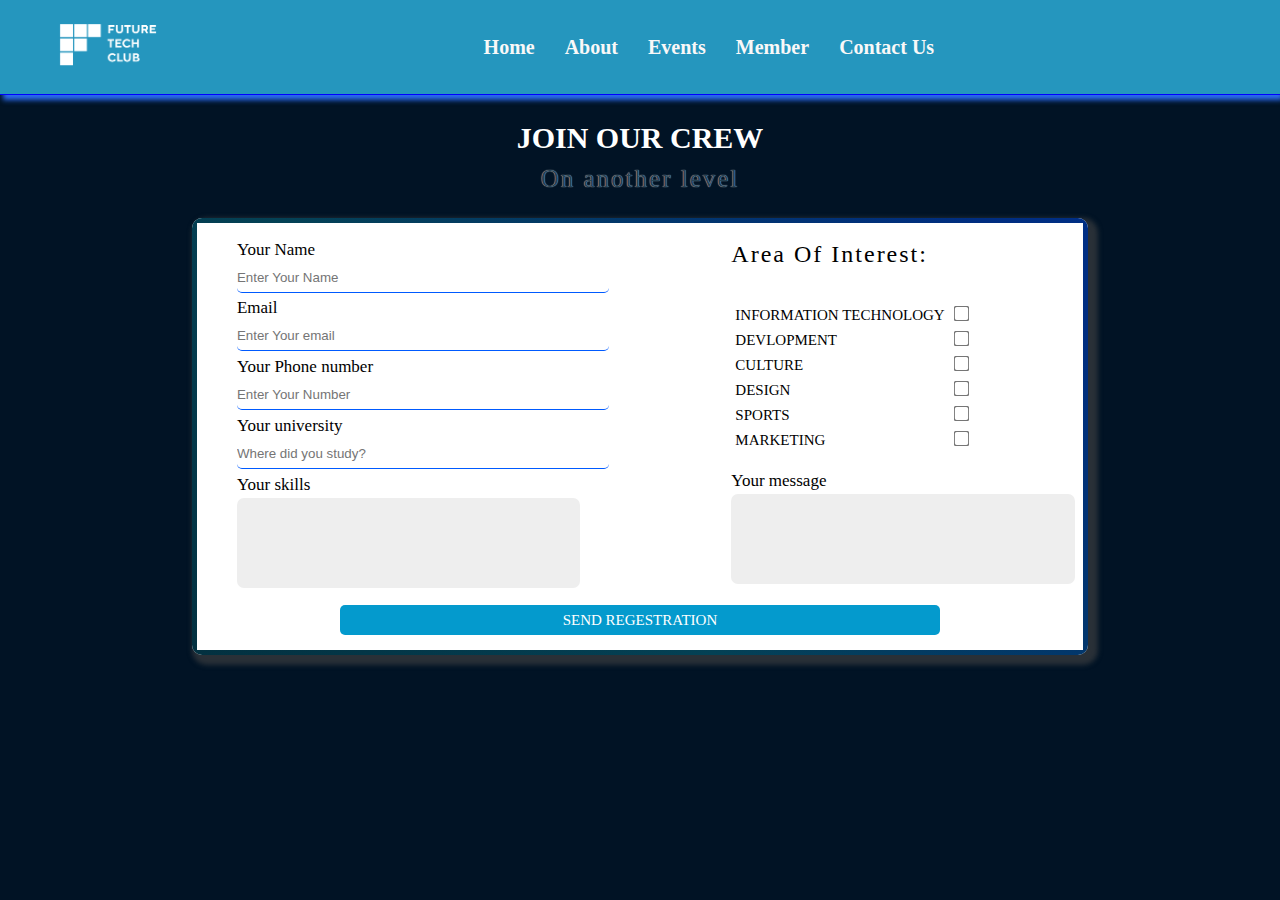
==== form.html @ b67b62c3 "first commit" ====
<!DOCTYPE html>
<html lang="en">
<head>
    <meta charset="UTF-8">
    <meta name="viewport" content="width=device-width, initial-scale=1.0">
    <title>Docume</title>
    <link rel="stylesheet" href="form.css">
</head>
<body>
    <header>
        <nav>
            <div class="logo">
                <a href="index.html"><img src="./image/lg.png" alt="" width="137.72px" height="78px"></a>
            </div>
            <div class="list">
                <ul>
                    <li><a href="index.html" >Home</a></li>
                    <li><a href="index.html">About</a></li>
                    <li><a href="index.html">Events</a></li>
                    <li><a href="index.html">Member</a></li>
                    <li><a href="index.html">Contact Us</a></li>
                    
                </ul>
                
            </div>
            <div id="conteneur" >
            </div>
        </nav>
    </header>
    <section class="join">
        <h3 class="sub-titlee">JOIN OUR CREW</h3>
        <p>On another level</p>
        
        <form action="form.php" method="POST">
            <div class="box-felx">
                <div class="part1">
                    <div class="input-box">
                            <span>Your Name</span>
                            <input  type="text" id="urname" name="data[nom]" placeholder="Enter Your Name" required onblur="validateOnlyLetters()">
                    </div>

                    <div class="input-box">
                            <span>Email</span>
                            <input type="email" name="data[mail]" placeholder="Enter Your email" required>
                    </div>

                    <div class="input-box">
                            <span>Your Phone number</span>
                            <input type="text" name="data[phone]" placeholder="Enter Your Number" id="number" required>
                    </div>

                    <div class="input-box">
                            <span>Your university</span>
                            <input   type="text" id="urunv" name="data[college]" placeholder="Where did you study?" required onblur="validateOnlyLetterss()">
                    </div>

                    <div class="input-box">
                            <span>Your skills</span>
                            <textarea name="data[skills]" cols="30" rows="5"></textarea> 
                    </div>
                </div>
                <div class="part2">
                    <h5>Area Of Interest:</h5>    
                    <div class="checkbox">
                        <div class="classement"><span class="checky">INFORMATION TECHNOLOGY</span><input class="checky1" name="data[option][]" value="it" type="checkbox"></div>
                        <div class="classement"><span class="checky">DEVLOPMENT</span><input class="checky1" name="data[option][]" value="dev" type="checkbox"></div>
                        <div class="classement"><span class="checky">CULTURE</span><input class="checky1" name="data[option][]" value="culture" type="checkbox"></div>
                        <div class="classement"><span class="checky">DESIGN</span><input class="checky1" name="data[option][]" value="design" type="checkbox"></div>
                        <div class="classement"><span class="checky">SPORTS</span><input class="checky1" name="data[option][]" value="sport" type="checkbox"></div>
                        <div class="classement"><span class="checky">MARKETING</span><input class="checky1" name="data[option][]" value="market" type="checkbox"></div>
                    </div>
                    <div class="input-box">
                            <span>Your message</span>
                            <textarea name="data[msg]" cols="30" rows="5"></textarea> 
                    </div>
                </div>
            </div>
            <div class="bttn03">
                <input onclick="validate()"  type="submit" name="data[btn]" value="SEND REGESTRATION" class="btn3">
            </div>
        </form>
    </section>
    
    <script src="./form.js"></script>
</body>
</html>
---- form.css ----
@font-face {
    font-family: "TT Norms Pro";
    font-style: normal;
    src: local("TT Norms Pro"),
        url("https://static.cookunity.com/cross/front-lib/fonts/tt-norms-pro-normal.woff2") format("woff2"),
        url("https://static.cookunity.com/cross/front-lib/fonts/tt-norms-pro-normal.woff") format("woff"),
        url("https://static.cookunity.com/cross/front-lib/fonts/tt-norms-pro-normal.ttf") format("truetype");
}
*{
    margin: 0px;
    padding: 0px;
    box-sizing: border-box;
    transition: all .2s linear;
}
html{
    scroll-behavior:smooth;
}
::-webkit-scrollbar{
    width: 10px;
}
::-webkit-scrollbar-track{
    background: #5e95ed;
}
::-webkit-scrollbar-thumb{
    background:linear-gradient(rgb(28, 94, 237) ,rgb(1, 29, 90) ) ;
    border-radius: 10px;
}
body{
    background: #011325;
}
header{
    display: block;
    position: sticky;
    top: 0px;
    z-index: 99999;
    height: 100%;
}
nav{
    display: flex;
    justify-content: space-between;
    align-items: center;
    padding: 6px 40px;
    background: #2596be;
    box-shadow: 3px 5px 5px rgb(42, 109, 243);
    border-bottom: 1.5px solid #0000ff;
}

nav .list ul{
    display: flex;
    justify-content: space-between;
    align-items: center;
    list-style: none;
    gap: 30px;
}
nav .list a{
    text-decoration: none;
    color: rgb(249, 248, 248);
    font-family: "TT Norms Pro";
    font-size: 20px;
    font-weight: 600;
    cursor: pointer;
}
nav .list a:hover{
    color: #041c34;
    border-bottom: .5px solid rgb(55, 114, 243);
    letter-spacing: 0.3px;
}
.join{
    display: block;
    background: #011325;
    height:100%;
}

.sub-titlee{
    padding-top: 2%;
    font-family: "TT Norms Pro";
    text-align: center;
    color: white;
    font-size: 30px;
    font-weight: 600;
}
.join p{
    font-family: "TT Norms Pro";
    text-align: center;
    font-size: 25px;
    font-weight: 500;
    color: #254253;
    text-shadow: 0px 0px 1px white;
    letter-spacing: 2px;
    padding: 10px;
}
form{
    width: 70%;
    height: auto;
    box-shadow: 5px 5px 5px 5px #45444499;
    border-radius: 6px;
    background: rgba(126, 126, 126, 0.295);
    padding: 1.5%;
    margin: auto;
    margin-right: auto;
}

form {
    border-radius: 10px;
    background: white;
    margin: 15px auto;
    position: relative;
    overflow: hidden;
    z-index: 1; 
}

form::before{
    border-radius: 10px;
    content: "";
    position: absolute;
    inset: -0.5rem;
    top: 0;
    left:0;
    right:0;
    bottom: 0;
    z-index: -100;
    background: linear-gradient(45deg, #071e26, #022b39, #044155, #002d80, #003699, #0048cc, #005aff, #0b2d39);
  background-size: 400% 300%;
  animation: glow 6s infinite linear;
  border-radius: 3px;
  padding: 5px;
  -webkit-mask: 
  linear-gradient(grey 0 0) content-box, 
  linear-gradient(grey 0 0);
-webkit-mask-composite: xor;
}
@keyframes glow {
    0% {
      background-position: 0% 50%;
    }
    50% {
      background-position: 100% 50%;
    }
    100% {
      background-position: 0% 50%;
    }
  }
  form .box-felx{
    display: flex;
    align-items: center;
    justify-content: space-between;
    width: 100%;
    height: 100%;
}
.part1{
    margin-left: 3%;
}


form .input-box{
    display: flex;
    flex-direction: column;
    gap: 3px;
    padding: 1% 0%;
}
form .input-box input{
    width: 130%;
    height: 30px;
    border-radius: 5px;
    outline: none;
   border: none;
   border-bottom: 1px solid #005aff;
}

form .input-box  span{
    font-family: "TT Norms Pro";
    font-size: 17px;
    color: black;
}
textarea{
    width: 120%;
    background: #eee;
    border: none;
    border-radius: 7px;
    outline: none;
    text-align:justify ;
    font-size: 15px;
    resize: none;
}
textarea:focus{
    border: 1.5px solid #34b0dc ;
    transition: 0.5s;
}
.part2{
    margin-right: 6%;
    display: flex;
    flex-direction: column;
    align-items: start;
    gap: 15px;
}
.part2 h5{
    font-family: "TT Norms Pro";
    font-size: 24px;
    font-weight: 400;
    padding-bottom: 20px;
    letter-spacing: 2px;
}
.checkbox{
    display: block;

}

.classement {
    display: flex;
    justify-content: space-between;
    align-items: start;
    padding: 4px;
}
.checky{
    font-family: "TT Norms Pro";
    font-size: 15px;
}
.checky1{
    margin-left: 10px;
    scale: 1.2;
}
form .bttn03 {
    padding: 15px 0px 0px 0px;
}
form  .btn3{
    width: 70%;
    height: 30px;
    padding: 3px 3px;
    font-family: "TT Norms Pro";
    text-align: center;
    background: #049acd;
    color: white;
    font-size: 15px;
    font-weight: 500;
    cursor: pointer;
    border-radius: 5px;
    border: none;
    margin-left: 15%;
    
}
.btn3:hover{
    background-color: green;
    scale: 1.003;
    color: black;
    font-weight:580 ;
}


@media only screen and (max-width:600px){
    header{
        position: sticky !important;
    }
    nav .list ul {
        flex-direction: column;
        position: absolute;
        background: #2596be;
        padding: 20px;
        top: 105%;
        right: -100%;
        width: 150px;
        border-radius: 5px;
        transition: .8s;
    }
    nav .showlist{
        right: 0% !important;
    }
    .join{ 
        margin-right:12%;
    }
    .sub-titlee{
        padding-top: 5% !important;
    }
    form{
        width: 100% !important;
    }
    form .box-felx{
        display: flex;
        align-items: center;
        justify-content: space-between;
        flex-direction: column !important;
        gap: 10px !important;
        width: 100% !important;
    }
    .part1{
        margin-left: -10% !important;
        padding: 25px !important;
    }
    form .input-box{
        gap: 8px !important;
    }
    form .input-box input{
        width: 90% !important;
        padding: 15px !important;
        margin-left: 2% !important;
    }
    form .input-box  span{
        padding: 3px 15px !important;
    }
    textarea{
        width: 100% !important;
        margin-left: 4% !important;
    }
    .part2{
        gap: 10px !important;
        margin-left: 2% !important;
    }
    form .bttn03 {
        padding: 15px 0px !important;
    }
    form  .btn3{
        width: 90% !important;
        margin-left: 5% !important;
    }
}
@media only screen and (min-width: 768px) and (max-width: 910px){
    form{
        width: 80% !important;
        margin-left: 10% !important;
    }
    form .box-felx{
        display: flex;
        align-items: center;
        justify-content: start;
        flex-direction: column !important;
        gap: 10px !important;
    }
    .part1{
        margin-left: -10% !important;
        padding: 15px !important;
        width: 90% !important;
    }
    form .input-box{
        gap: 8px !important;
    }
    form .input-box input{
        width: 100% !important;
    }
    .part2{
        margin-left: 10% !important;
        padding: 15px !important;
        align-items: center;
        width: 100% !important;
        gap: 10px !important;
    }
    .checkbox{
        width: 100% !important;
    }
    .classement {
        display: flex;
        justify-content: space-between !important;;
        padding: 4px;
        width: 80% !important;
    }
    textarea{
        width: 100% !important;
    }
    form .input-box textarea{
        width: 100% !important;
    }
    form .input-box {
        width: 100% !important;
    }
    form .bttn03 {
        padding: 15px 0px !important;
    }
    form  .btn3{
        width: 90% !important;
        margin-left: 5% !important;
    }
}

@media only screen and (max-width:1055px){
    form{
        width: 80% !important;
        margin-left: 10% !important;
    }
    .classement {
        display: flex;
        justify-content: space-between !important;;
        padding: 4px;
        width: 90% !important;
    }
}
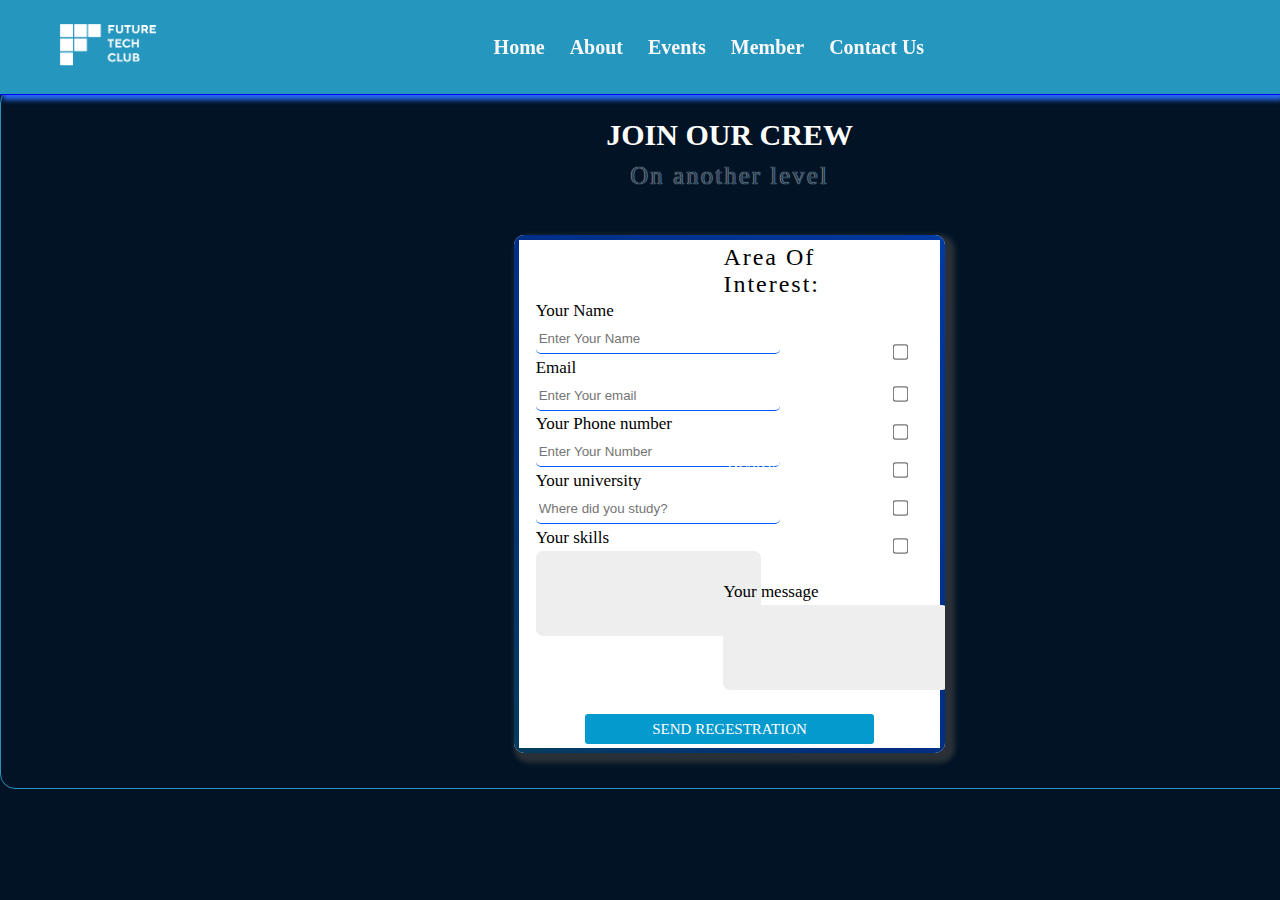
==== commit 9431c589: "Add files via upload" ====
--- a/form.html
+++ b/form.html
@@ -1,86 +1,88 @@
-<!DOCTYPE html>
-<html lang="en">
-<head>
-    <meta charset="UTF-8">
-    <meta name="viewport" content="width=device-width, initial-scale=1.0">
-    <title>Docume</title>
-    <link rel="stylesheet" href="form.css">
-</head>
-<body>
-    <header>
-        <nav>
-            <div class="logo">
-                <a href="index.html"><img src="./image/lg.png" alt="" width="137.72px" height="78px"></a>
-            </div>
-            <div class="list">
-                <ul>
-                    <li><a href="index.html" >Home</a></li>
-                    <li><a href="index.html">About</a></li>
-                    <li><a href="index.html">Events</a></li>
-                    <li><a href="index.html">Member</a></li>
-                    <li><a href="index.html">Contact Us</a></li>
-                    
-                </ul>
-                
-            </div>
-            <div id="conteneur" >
-            </div>
-        </nav>
-    </header>
-    <section class="join">
-        <h3 class="sub-titlee">JOIN OUR CREW</h3>
-        <p>On another level</p>
-        
-        <form action="form.php" method="POST">
-            <div class="box-felx">
-                <div class="part1">
-                    <div class="input-box">
-                            <span>Your Name</span>
-                            <input  type="text" id="urname" name="data[nom]" placeholder="Enter Your Name" required onblur="validateOnlyLetters()">
-                    </div>
-
-                    <div class="input-box">
-                            <span>Email</span>
-                            <input type="email" name="data[mail]" placeholder="Enter Your email" required>
-                    </div>
-
-                    <div class="input-box">
-                            <span>Your Phone number</span>
-                            <input type="text" name="data[phone]" placeholder="Enter Your Number" id="number" required>
-                    </div>
-
-                    <div class="input-box">
-                            <span>Your university</span>
-                            <input   type="text" id="urunv" name="data[college]" placeholder="Where did you study?" required onblur="validateOnlyLetterss()">
-                    </div>
-
-                    <div class="input-box">
-                            <span>Your skills</span>
-                            <textarea name="data[skills]" cols="30" rows="5"></textarea> 
-                    </div>
-                </div>
-                <div class="part2">
-                    <h5>Area Of Interest:</h5>    
-                    <div class="checkbox">
-                        <div class="classement"><span class="checky">INFORMATION TECHNOLOGY</span><input class="checky1" name="data[option][]" value="it" type="checkbox"></div>
-                        <div class="classement"><span class="checky">DEVLOPMENT</span><input class="checky1" name="data[option][]" value="dev" type="checkbox"></div>
-                        <div class="classement"><span class="checky">CULTURE</span><input class="checky1" name="data[option][]" value="culture" type="checkbox"></div>
-                        <div class="classement"><span class="checky">DESIGN</span><input class="checky1" name="data[option][]" value="design" type="checkbox"></div>
-                        <div class="classement"><span class="checky">SPORTS</span><input class="checky1" name="data[option][]" value="sport" type="checkbox"></div>
-                        <div class="classement"><span class="checky">MARKETING</span><input class="checky1" name="data[option][]" value="market" type="checkbox"></div>
-                    </div>
-                    <div class="input-box">
-                            <span>Your message</span>
-                            <textarea name="data[msg]" cols="30" rows="5"></textarea> 
-                    </div>
-                </div>
-            </div>
-            <div class="bttn03">
-                <input onclick="validate()"  type="submit" name="data[btn]" value="SEND REGESTRATION" class="btn3">
-            </div>
-        </form>
-    </section>
-    
-    <script src="./form.js"></script>
-</body>
+<!DOCTYPE html>
+<html lang="en">
+<head>
+    <meta charset="UTF-8">
+    <meta name="viewport" content="width=device-width, initial-scale=1.0, user-scalable=no">
+    <title>Docume</title>
+    <link rel="stylesheet" href="form.css">
+    <link rel="stylesheet" href="style.css">
+</head>
+<body>
+    <header>
+        <nav>
+            <div class="logo">
+                <a href="index.html"><img src="./image/lg.png" alt="" width="137.72px" height="78px"></a>
+            </div>
+            <div class="list">
+                <ul>
+                    <li><a href="index.html" >Home</a></li>
+                    <li><a href="index.html">About</a></li>
+                    <li><a href="index.html">Events</a></li>
+                    <li><a href="index.html">Member</a></li>
+                    <li><a href="index.html">Contact Us</a></li>
+                    
+                </ul>
+                
+            </div>
+            <div id="conteneur" >
+            </div>
+        </nav>
+    </header>
+    <section class="join">
+        <h3 class="sub-titlee" >JOIN OUR CREW</h3>
+        <p>On another level</p>
+        <div class="form">
+        <form action="form.php" method="POST">
+            <div class="box-felx">
+                <div class="part1">
+                    <div class="input-box">
+                            <span>Your Name</span>
+                            <input  type="text" id="urname" name="data[nom]" placeholder="Enter Your Name" required onblur="validateOnlyLetters()">
+                    </div>
+
+                    <div class="input-box">
+                            <span>Email</span>
+                            <input type="email" name="data[mail]" placeholder="Enter Your email" required>
+                    </div>
+
+                    <div class="input-box">
+                            <span>Your Phone number</span>
+                            <input type="text" name="data[phone]" placeholder="Enter Your Number" id="number" required>
+                    </div>
+
+                    <div class="input-box">
+                            <span>Your university</span>
+                            <input   type="text" id="urunv" name="data[college]" placeholder="Where did you study?" required onblur="validateOnlyLetterss()">
+                    </div>
+
+                    <div class="input-box">
+                            <span>Your skills</span>
+                            <textarea name="data[skills]" cols="30" rows="5"></textarea> 
+                    </div>
+                </div>
+                <div class="part2">
+                    <h5>Area Of Interest:</h5>    
+                    <div class="checkbox">
+                        <div class="classement"><span class="checky">INFORMATION TECHNOLOGY</span><input class="checky1" name="data[option][]" value="it" type="checkbox"></div>
+                        <div class="classement"><span class="checky">DEVLOPMENT</span><input class="checky1" name="data[option][]" value="dev" type="checkbox"></div>
+                        <div class="classement"><span class="checky">CULTURE</span><input class="checky1" name="data[option][]" value="culture" type="checkbox"></div>
+                        <div class="classement"><span class="checky">DESIGN</span><input class="checky1" name="data[option][]" value="design" type="checkbox"></div>
+                        <div class="classement"><span class="checky">SPORTS</span><input class="checky1" name="data[option][]" value="sport" type="checkbox"></div>
+                        <div class="classement"><span class="checky">MARKETING</span><input class="checky1" name="data[option][]" value="market" type="checkbox"></div>
+                    </div>
+                    <div class="input-box">
+                            <span>Your message</span>
+                            <textarea name="data[msg]" cols="30" rows="5"></textarea> 
+                    </div>
+                </div>
+            </div>
+            <div class="bttn03">
+                <input onclick="validate()"  type="submit" name="data[btn]" value="SEND REGESTRATION" class="btn3">
+            </div>
+        </form>
+    </div>
+    </section>
+    
+    <script src="./form.js"></script>
+</body>
 </html>--- a/form.css
+++ b/form.css
@@ -1,383 +1,388 @@
-@font-face {
-    font-family: "TT Norms Pro";
-    font-style: normal;
-    src: local("TT Norms Pro"),
-        url("https://static.cookunity.com/cross/front-lib/fonts/tt-norms-pro-normal.woff2") format("woff2"),
-        url("https://static.cookunity.com/cross/front-lib/fonts/tt-norms-pro-normal.woff") format("woff"),
-        url("https://static.cookunity.com/cross/front-lib/fonts/tt-norms-pro-normal.ttf") format("truetype");
-}
-*{
-    margin: 0px;
-    padding: 0px;
-    box-sizing: border-box;
-    transition: all .2s linear;
-}
-html{
-    scroll-behavior:smooth;
-}
-::-webkit-scrollbar{
-    width: 10px;
-}
-::-webkit-scrollbar-track{
-    background: #5e95ed;
-}
-::-webkit-scrollbar-thumb{
-    background:linear-gradient(rgb(28, 94, 237) ,rgb(1, 29, 90) ) ;
-    border-radius: 10px;
-}
-body{
-    background: #011325;
-}
-header{
-    display: block;
-    position: sticky;
-    top: 0px;
-    z-index: 99999;
-    height: 100%;
-}
-nav{
-    display: flex;
-    justify-content: space-between;
-    align-items: center;
-    padding: 6px 40px;
-    background: #2596be;
-    box-shadow: 3px 5px 5px rgb(42, 109, 243);
-    border-bottom: 1.5px solid #0000ff;
-}
-
-nav .list ul{
-    display: flex;
-    justify-content: space-between;
-    align-items: center;
-    list-style: none;
-    gap: 30px;
-}
-nav .list a{
-    text-decoration: none;
-    color: rgb(249, 248, 248);
-    font-family: "TT Norms Pro";
-    font-size: 20px;
-    font-weight: 600;
-    cursor: pointer;
-}
-nav .list a:hover{
-    color: #041c34;
-    border-bottom: .5px solid rgb(55, 114, 243);
-    letter-spacing: 0.3px;
-}
-.join{
-    display: block;
-    background: #011325;
-    height:100%;
-}
-
-.sub-titlee{
-    padding-top: 2%;
-    font-family: "TT Norms Pro";
-    text-align: center;
-    color: white;
-    font-size: 30px;
-    font-weight: 600;
-}
-.join p{
-    font-family: "TT Norms Pro";
-    text-align: center;
-    font-size: 25px;
-    font-weight: 500;
-    color: #254253;
-    text-shadow: 0px 0px 1px white;
-    letter-spacing: 2px;
-    padding: 10px;
-}
-form{
-    width: 70%;
-    height: auto;
-    box-shadow: 5px 5px 5px 5px #45444499;
-    border-radius: 6px;
-    background: rgba(126, 126, 126, 0.295);
-    padding: 1.5%;
-    margin: auto;
-    margin-right: auto;
-}
-
-form {
-    border-radius: 10px;
-    background: white;
-    margin: 15px auto;
-    position: relative;
-    overflow: hidden;
-    z-index: 1; 
-}
-
-form::before{
-    border-radius: 10px;
-    content: "";
-    position: absolute;
-    inset: -0.5rem;
-    top: 0;
-    left:0;
-    right:0;
-    bottom: 0;
-    z-index: -100;
-    background: linear-gradient(45deg, #071e26, #022b39, #044155, #002d80, #003699, #0048cc, #005aff, #0b2d39);
-  background-size: 400% 300%;
-  animation: glow 6s infinite linear;
-  border-radius: 3px;
-  padding: 5px;
-  -webkit-mask: 
-  linear-gradient(grey 0 0) content-box, 
-  linear-gradient(grey 0 0);
--webkit-mask-composite: xor;
-}
-@keyframes glow {
-    0% {
-      background-position: 0% 50%;
-    }
-    50% {
-      background-position: 100% 50%;
-    }
-    100% {
-      background-position: 0% 50%;
-    }
-  }
-  form .box-felx{
-    display: flex;
-    align-items: center;
-    justify-content: space-between;
-    width: 100%;
-    height: 100%;
-}
-.part1{
-    margin-left: 3%;
-}
-
-
-form .input-box{
-    display: flex;
-    flex-direction: column;
-    gap: 3px;
-    padding: 1% 0%;
-}
-form .input-box input{
-    width: 130%;
-    height: 30px;
-    border-radius: 5px;
-    outline: none;
-   border: none;
-   border-bottom: 1px solid #005aff;
-}
-
-form .input-box  span{
-    font-family: "TT Norms Pro";
-    font-size: 17px;
-    color: black;
-}
-textarea{
-    width: 120%;
-    background: #eee;
-    border: none;
-    border-radius: 7px;
-    outline: none;
-    text-align:justify ;
-    font-size: 15px;
-    resize: none;
-}
-textarea:focus{
-    border: 1.5px solid #34b0dc ;
-    transition: 0.5s;
-}
-.part2{
-    margin-right: 6%;
-    display: flex;
-    flex-direction: column;
-    align-items: start;
-    gap: 15px;
-}
-.part2 h5{
-    font-family: "TT Norms Pro";
-    font-size: 24px;
-    font-weight: 400;
-    padding-bottom: 20px;
-    letter-spacing: 2px;
-}
-.checkbox{
-    display: block;
-
-}
-
-.classement {
-    display: flex;
-    justify-content: space-between;
-    align-items: start;
-    padding: 4px;
-}
-.checky{
-    font-family: "TT Norms Pro";
-    font-size: 15px;
-}
-.checky1{
-    margin-left: 10px;
-    scale: 1.2;
-}
-form .bttn03 {
-    padding: 15px 0px 0px 0px;
-}
-form  .btn3{
-    width: 70%;
-    height: 30px;
-    padding: 3px 3px;
-    font-family: "TT Norms Pro";
-    text-align: center;
-    background: #049acd;
-    color: white;
-    font-size: 15px;
-    font-weight: 500;
-    cursor: pointer;
-    border-radius: 5px;
-    border: none;
-    margin-left: 15%;
-    
-}
-.btn3:hover{
-    background-color: green;
-    scale: 1.003;
-    color: black;
-    font-weight:580 ;
-}
-
-
-@media only screen and (max-width:600px){
-    header{
-        position: sticky !important;
-    }
-    nav .list ul {
-        flex-direction: column;
-        position: absolute;
-        background: #2596be;
-        padding: 20px;
-        top: 105%;
-        right: -100%;
-        width: 150px;
-        border-radius: 5px;
-        transition: .8s;
-    }
-    nav .showlist{
-        right: 0% !important;
-    }
-    .join{ 
-        margin-right:12%;
-    }
-    .sub-titlee{
-        padding-top: 5% !important;
-    }
-    form{
-        width: 100% !important;
-    }
-    form .box-felx{
-        display: flex;
-        align-items: center;
-        justify-content: space-between;
-        flex-direction: column !important;
-        gap: 10px !important;
-        width: 100% !important;
-    }
-    .part1{
-        margin-left: -10% !important;
-        padding: 25px !important;
-    }
-    form .input-box{
-        gap: 8px !important;
-    }
-    form .input-box input{
-        width: 90% !important;
-        padding: 15px !important;
-        margin-left: 2% !important;
-    }
-    form .input-box  span{
-        padding: 3px 15px !important;
-    }
-    textarea{
-        width: 100% !important;
-        margin-left: 4% !important;
-    }
-    .part2{
-        gap: 10px !important;
-        margin-left: 2% !important;
-    }
-    form .bttn03 {
-        padding: 15px 0px !important;
-    }
-    form  .btn3{
-        width: 90% !important;
-        margin-left: 5% !important;
-    }
-}
-@media only screen and (min-width: 768px) and (max-width: 910px){
-    form{
-        width: 80% !important;
-        margin-left: 10% !important;
-    }
-    form .box-felx{
-        display: flex;
-        align-items: center;
-        justify-content: start;
-        flex-direction: column !important;
-        gap: 10px !important;
-    }
-    .part1{
-        margin-left: -10% !important;
-        padding: 15px !important;
-        width: 90% !important;
-    }
-    form .input-box{
-        gap: 8px !important;
-    }
-    form .input-box input{
-        width: 100% !important;
-    }
-    .part2{
-        margin-left: 10% !important;
-        padding: 15px !important;
-        align-items: center;
-        width: 100% !important;
-        gap: 10px !important;
-    }
-    .checkbox{
-        width: 100% !important;
-    }
-    .classement {
-        display: flex;
-        justify-content: space-between !important;;
-        padding: 4px;
-        width: 80% !important;
-    }
-    textarea{
-        width: 100% !important;
-    }
-    form .input-box textarea{
-        width: 100% !important;
-    }
-    form .input-box {
-        width: 100% !important;
-    }
-    form .bttn03 {
-        padding: 15px 0px !important;
-    }
-    form  .btn3{
-        width: 90% !important;
-        margin-left: 5% !important;
-    }
-}
-
-@media only screen and (max-width:1055px){
-    form{
-        width: 80% !important;
-        margin-left: 10% !important;
-    }
-    .classement {
-        display: flex;
-        justify-content: space-between !important;;
-        padding: 4px;
-        width: 90% !important;
-    }
+@font-face {
+    font-family: "TT Norms Pro";
+    font-style: normal;
+    src: local("TT Norms Pro"),
+        url("https://static.cookunity.com/cross/front-lib/fonts/tt-norms-pro-normal.woff2") format("woff2"),
+        url("https://static.cookunity.com/cross/front-lib/fonts/tt-norms-pro-normal.woff") format("woff"),
+        url("https://static.cookunity.com/cross/front-lib/fonts/tt-norms-pro-normal.ttf") format("truetype");
+}
+*{
+    margin: 0px;
+    padding: 0px;
+    box-sizing: border-box;
+    transition: all .2s linear;
+}
+html{
+    scroll-behavior:smooth;
+}
+::-webkit-scrollbar{
+    width: 10px;
+}
+::-webkit-scrollbar-track{
+    background: #5e95ed;
+}
+::-webkit-scrollbar-thumb{
+    background:linear-gradient(rgb(28, 94, 237) ,rgb(1, 29, 90) ) ;
+    border-radius: 10px;
+}
+html,body{
+    overflow-x: hidden;
+    width: 100%;
+}
+body{
+    background: #011325;
+}
+header{
+    display: block;
+    position: sticky;
+    top: 0px;
+    z-index: 99999;
+    height: 100%;
+}
+nav{
+    display: flex;
+    justify-content: space-between;
+    align-items: center;
+    padding: 6px 40px;
+    background: #2596be;
+    box-shadow: 3px 5px 5px rgb(42, 109, 243);
+    border-bottom: 1.5px solid #0000ff;
+    
+}
+
+nav .list ul{
+    display: flex;
+    justify-content: space-between;
+    align-items: center;
+    list-style: none;
+    gap: 30px;
+}
+nav .list a{
+    text-decoration: none;
+    color: rgb(249, 248, 248);
+    font-family: "TT Norms Pro";
+    font-size: 20px;
+    font-weight: 600;
+    cursor: pointer;
+}
+nav .list a:hover{
+    color: #041c34;
+    border-bottom: .5px solid rgb(55, 114, 243);
+    letter-spacing: 0.3px;
+}
+.join{
+    display: block;
+    background: #011325;
+    height:100%;
+}
+
+.sub-titlee{
+    padding-top: 2%;
+    font-family: "TT Norms Pro";
+    text-align: center;
+    color: white;
+    font-size: 30px;
+    font-weight: 600;
+}
+.join p{
+    font-family: "TT Norms Pro";
+    text-align: center;
+    font-size: 25px;
+    font-weight: 500;
+    color: #254253;
+    text-shadow: 0px 0px 1px white;
+    letter-spacing: 2px;
+    padding: 10px;
+}
+form{
+    width: 70%;
+    height: auto;
+    box-shadow: 5px 5px 5px 5px #45444499;
+    border-radius: 6px;
+    padding: 1.5%;
+    border-radius: 10px;
+    background: white;
+    margin: 15px auto;
+    position: relative;
+    overflow: hidden;
+    z-index: 1; 
+}
+
+
+form::before{
+    border-radius: 10px;
+    content: "";
+    position: absolute;
+    inset: -0.5rem;
+    top: 0;
+    left:0;
+    right:0;
+    bottom: 0;
+    z-index: -100;
+    background: linear-gradient(45deg, #071e26, #022b39, #044155, #002d80, #003699, #0048cc, #005aff, #0b2d39);
+  background-size: 400% 300%;
+  animation: glow 6s infinite linear;
+  border-radius: 3px;
+  padding: 5px;
+  -webkit-mask: 
+  linear-gradient(grey 0 0) content-box, 
+  linear-gradient(grey 0 0);
+-webkit-mask-composite: xor;
+}
+@keyframes glow {
+    0% {
+      background-position: 0% 50%;
+    }
+    50% {
+      background-position: 100% 50%;
+    }
+    100% {
+      background-position: 0% 50%;
+    }
+  }
+  form .box-felx{
+    display: flex;
+    align-items: center;
+    justify-content: space-between;
+    width: 100%;
+    height: 100%;
+}
+.part1{
+    margin-left: 3%;
+}
+
+
+form .input-box{
+    display: flex;
+    flex-direction: column;
+    gap: 3px;
+    padding: 1% 0%;
+}
+form .input-box input{
+    width: 130%;
+    height: 30px;
+    border-radius: 5px;
+    outline: none;
+   border: none;
+   border-bottom: 1px solid #005aff;
+}
+
+form .input-box  span{
+    font-family: "TT Norms Pro";
+    font-size: 17px;
+    color: black;
+}
+textarea{
+    width: 120%;
+    background: #eee;
+    border: none;
+    border-radius: 7px;
+    outline: none;
+    text-align:justify ;
+    font-size: 15px;
+    resize: none;
+}
+textarea:focus{
+    border: 1.5px solid #34b0dc ;
+    transition: 0.5s;
+}
+.part2{
+    margin-right: 6%;
+    display: flex;
+    flex-direction: column;
+    align-items: start;
+    gap: 15px;
+}
+.part2 h5{
+    font-family: "TT Norms Pro";
+    font-size: 24px;
+    font-weight: 400;
+    padding-bottom: 20px;
+    letter-spacing: 2px;
+}
+.checkbox{
+    display: block;
+
+}
+
+.classement {
+    display: flex;
+    justify-content: space-between;
+    align-items: start;
+    padding: 4px;
+}
+.checky{
+    font-family: "TT Norms Pro";
+    font-size: 15px;
+}
+.checky1{
+    margin-left: 10px;
+    scale: 1.2;
+}
+form .bttn03 {
+    padding: 15px 0px 0px 0px;
+}
+form  .btn3{
+    width: 70%;
+    height: 30px;
+    padding: 3px 3px;
+    font-family: "TT Norms Pro";
+    text-align: center;
+    background: #049acd;
+    color: white;
+    font-size: 15px;
+    font-weight: 500;
+    cursor: pointer;
+    border-radius: 5px;
+    border: none;
+    margin-left: 15%;
+    
+}
+.btn3:hover{
+    background-color: green;
+    scale: 1.003;
+    color: black;
+    font-weight:580 ;
+}
+
+
+@media only screen and (max-width:600px){
+    header{
+        position: sticky !important;
+    }
+    nav .list ul {
+        flex-direction: column;
+        position: absolute;
+        background: #2596be;
+        padding: 20px;
+        top: 105%;
+        right: -100%;
+        width: 150px;
+        border-radius: 5px;
+        transition: .8s;
+    }
+    nav .showlist{
+        right: 0% !important;
+    }
+    .join{ 
+        margin-right:12%;
+    }
+    .sub-titlee{
+        padding-top: 5% !important;
+    }
+    .form{
+        width: 117%;
+
+        
+    }
+    form{
+        width: 50% !important;
+    }
+    form .box-felx{
+        display: flex;
+        align-items: center;
+        justify-content: space-between;
+        flex-direction: column !important;
+        gap: 10px !important;
+        width: 100% !important;
+    }
+    .part1{
+        margin-left: -10% !important;
+        padding: 25px !important;
+    }
+    form .input-box{
+        gap: 8px !important;
+    }
+    form .input-box input{
+        width: 90% !important;
+        padding: 15px !important;
+        margin-left: 2% !important;
+    }
+    form .input-box  span{
+        padding: 3px 15px !important;
+    }
+    textarea{
+        width: 100% !important;
+        margin-left: 4% !important;
+    }
+    .part2{
+        gap: 19px !important;
+        margin-left: 2% !important;
+    }
+    form .bttn03 {
+        padding: 15px 0px !important;
+    }
+    form  .btn3{
+        width: 90% !important;
+        margin-left: 5% !important;
+    }
+}
+@media only screen and (min-width: 768px) and (max-width: 910px){
+    form{
+        width: 80% !important;
+        margin-left: 10% !important;
+    }
+    form .box-felx{
+        display: flex;
+        align-items: center;
+        justify-content: start;
+        flex-direction: column !important;
+        gap: 10px !important;
+    }
+    .part1{
+        margin-left: -10% !important;
+        padding: 15px !important;
+        width: 90% !important;
+    }
+    form .input-box{
+        gap: 8px !important;
+    }
+    form .input-box input{
+        width: 100% !important;
+    }
+    .part2{
+        margin-left: 10% !important;
+        padding: 15px !important;
+        align-items: center;
+        width: 100% !important;
+        gap: 10px !important;
+    }
+    .checkbox{
+        width: 100% !important;
+    }
+    .classement {
+        display: flex;
+        justify-content: space-between !important;;
+        padding: 4px;
+        width: 80% !important;
+    }
+    textarea{
+        width: 100% !important;
+    }
+    form .input-box textarea{
+        width: 100% !important;
+    }
+    form .input-box {
+        width: 100% !important;
+    }
+    form .bttn03 {
+        padding: 15px 0px !important;
+    }
+    form  .btn3{
+        width: 90% !important;
+        margin-left: 5% !important;
+    }
+}
+
+@media only screen and (max-width:1055px){
+    form{
+        width: 80% !important;
+        margin-left: 10% !important;
+    }
+    .classement {
+        display: flex;
+        justify-content: space-between !important;;
+        padding: 4px;
+        width: 90% !important;
+    }
 }--- a/style.css
+++ b/style.css
@@ -0,0 +1,1299 @@
+@font-face {
+    font-family: "TT Norms Pro";
+    font-style: normal;
+    src: local("TT Norms Pro"),
+        url("https://static.cookunity.com/cross/front-lib/fonts/tt-norms-pro-normal.woff2") format("woff2"),
+        url("https://static.cookunity.com/cross/front-lib/fonts/tt-norms-pro-normal.woff") format("woff"),
+        url("https://static.cookunity.com/cross/front-lib/fonts/tt-norms-pro-normal.ttf") format("truetype");
+}
+*{
+    margin: 0px;
+    padding: 0px;
+    box-sizing: border-box;
+    transition: all .2s linear;
+}
+html{
+    scroll-behavior:smooth;
+}
+::-webkit-scrollbar{
+    width: 10px;
+}
+::-webkit-scrollbar-track{
+    background: #5e95ed;
+}
+::-webkit-scrollbar-thumb{
+    background:linear-gradient(rgb(28, 94, 237) ,rgb(1, 29, 90) ) ;
+    border-radius: 10px;
+}
+html,body{
+    overflow-x: hidden;
+    width: 100%;
+}
+header{
+    display: block;
+    position: sticky;
+    top: 0px;
+    z-index: 99999;
+    height: 88px;
+    
+}
+nav{
+    display: flex;
+    justify-content: space-between;
+    align-items: center;
+    padding: 6px 40px;
+    background: #2596be;
+    box-shadow: 3px 5px 5px rgb(42, 109, 243);
+    border-bottom: 1.5px solid blue;
+}
+nav .list ul{
+    display: flex;
+    justify-content: space-between;
+    align-items: center;
+    list-style: none;
+    gap: 25px;
+}
+nav .list a{
+    text-decoration: none;
+    color: #f9f8f8;
+    font-family: "TT Norms Pro";
+    font-size: 20px;
+    font-weight: 600;
+    cursor: pointer;
+}
+nav .list a:hover{
+    color: #041c34;
+    border-bottom: .5px solid rgb(55, 114, 243);
+    letter-spacing: 0.3px;
+}
+.join{ 
+    border: 1.5px solid #2596be;
+    border-radius: 15px;
+    margin-right:-14%;
+}
+.join button{
+    text-align: center;
+    width: 100px;
+    height: 33px;
+    background-color:#2596be ;
+    border-radius:15px;
+    border: 2px solid rgb(252, 252, 253);
+    color: white;
+    font-family: "TT Norms Pro";
+    font-size: 18px;
+    font-weight: 800;
+}
+.join button:hover{
+    cursor: pointer;
+    scale: 1.1;
+    filter: drop-shadow(3px 3px 4px rgb(42, 109, 243));
+}
+/*----------------------------------------------------------------home-----------------------------------------------------*/
+.home{
+    display: block;
+    background: #011325;
+    height:86vh;
+
+}
+
+
+section .background{
+    display: block;
+    position: absolute;
+    top: 150px;
+    left: 0;
+    width: 75%;
+    margin-left: 12%;
+    min-height: 75vh;
+    background-image: url(./image/imagehome1.jpg);
+    background-repeat: no-repeat;
+    background-position: center;
+    background-size: cover;
+    filter: blur(1px);
+    border: 3.5px solid #f7f7f7;;
+    display: none;
+}
+section  .background1{
+    background-image: url(./image/imghom2.jpg);
+}
+section  .background2{
+    background-image: url(./image/imhhome3.jpg);
+}
+section .active{
+    display: block;
+}
+
+section .titre{
+    display: flex;
+}
+section .text{
+    margin-top: 170px;
+    text-align: center;
+    font-family: "TT Norms Pro";
+    font-weight: 700;
+    font-style: italic;
+    font-size: 40px;
+    color: rgb(12, 2, 96);
+    width: 100%;
+    animation: typing 3s,
+    opacity linear 5s infinite;
+    filter: drop-shadow(5px 10px 7px rgb(22, 80, 242));
+}
+
+@keyframes typing{
+    from { width:0 }
+}
+@keyframes opacity{
+    0%,25%{opacity: 0%;}
+    25%,50%{opacity: 100%;}
+    50%,75%{opacity: 55%;}
+    75%,100%{opacity: 100%;}
+}
+section .swiper-slide{
+    display: flex;
+    align-items: center;
+    justify-content:space-between;
+    padding: 50px;
+    cursor: pointer;
+}
+section .NEXT {
+    position: absolute;
+    right: 19%;
+    bottom:28%;
+    filter:drop-shadow(2px 1px 3px rgba(191, 194, 227, 0.402));
+}
+section .BACK{
+    position: absolute;
+    left: 17%;
+    bottom: 28%;
+    filter:drop-shadow(2px 1px 3px rgba(191, 194, 227, 0.402));
+}
+section .NEXT:hover,.BACK:hover{
+    scale: 1.1;
+}
+/*------------------------------------------------about------------------------------------------------------------------*/
+
+.about{
+    display: block;
+    background: #011325;
+    height:100%;
+    width: 100% ;
+}
+.title{
+    text-align: center;
+    font-family: "TT Norms Pro";
+    font-size: 40px;
+    font-weight: 600;
+    padding-top: 17px;
+    padding-bottom: 10px;
+    color: white;
+}
+.parent{
+    display: flex;
+    align-items: center;
+    justify-content: center;
+    padding-top: 20px;
+}
+
+.difinition{
+    width: 44%;
+    height: 350px;
+    border: 3px solid #34b0dc;
+    border-radius:11px;
+    background-color: white;
+}
+section .swiper-slide1{
+    position: absolute;
+    width: 44%;
+    height: 350px;
+}
+.swiper-slide1 button{
+    border: none;
+    background: none;
+}
+.NEXT1 {
+    color: rgb(0, 0, 0);
+    font-size: 60px;
+    position: absolute;
+    right: 10%;
+    top: 40%;
+    cursor: pointer;
+}
+
+.BACK1 {
+    color: rgb(0, 0, 0);
+    font-size: 60px;
+    position: absolute;
+    left: 10%;
+    top: 40%;
+    cursor: pointer;
+}
+.BACK1:hover,.NEXT1:hover{
+    scale: 1.3;
+}
+section .question-reponse{
+    width: 65%;
+    position: relative;
+    height: 250px;
+    overflow: hidden;
+    margin: auto;
+    margin-right: auto;
+    margin-top: 8%;
+}
+section .qna{
+    transform: translateX(160%);
+}
+section .qst1,.qst2,.qst3,.qst4{
+    display: flex;
+    align-items: center;
+    justify-content: center;
+    font-family: "TT Norms Pro";
+    text-align: center;
+    height: 100%;
+    font-size: 30px;
+    font-weight: 400;
+    transition: transform 0.5s ease-in-out;
+    color: #34b0dc;
+}
+.qst2{
+    position: absolute;
+    top: 0;
+}
+.qst3,.qst4{
+    position: absolute;
+    top: 0;
+    left: 10.5%;
+}
+section .rps1,.rps2,.rps3{
+    display: flex;
+    align-items: center;
+    justify-content: center;
+    font-family: "TT Norms Pro";
+    text-align: center;
+    height: 100%;
+    font-size: 22px;
+    font-weight: 400;
+    color: #34b0dc;
+    position: absolute;
+    top: 0;
+    transition: transform 0.5s ease-in-out;
+}
+
+.rps3{
+    text-align: start;
+}
+
+.rps4{
+    position: absolute;
+    top: 0;
+    font-family: "TT Norms Pro";
+    text-align: center;
+    font-size: 22px;
+    text-decoration: underline;
+    color: #34b0dc;
+}
+.rps4 img{
+    display: flex;
+    justify-content: center;
+    align-items: end;
+    margin: auto;
+    margin-right: auto;
+    height: 10%;
+}
+.qna.show{
+    transform: translateX(0%);
+}
+
+.departement{
+    padding: 40px;
+}
+.t-departement{
+    padding: 25px;
+    display: grid;
+    grid-template-columns: 1fr 1fr 1fr;
+    grid-template-rows: 1fr 1fr;
+    gap: 35px 30px;
+}
+
+.IA,.IT,.DEV,.DESIGN,.CS,.MK{
+    border: 1.5px solid rgb(29, 87, 244);
+    border-radius: 10px;
+    padding: 8px;
+    background-color: white;
+    filter: drop-shadow(4px 8px 6px #1989f299);
+}
+.IT:hover,.IA:hover,.DEV:hover,.DESIGN:hover,.CS:hover,.MK:hover{
+    scale: 1.03;
+    filter: drop-shadow(4px 8px 6px #a6a7a899);
+    cursor: pointer;
+    border:2.5px dotted #049ccc;
+}
+.IA img,.DESIGN img,.DEV img,.MK img,.IT img,.CS img{
+    position: absolute;
+    top:9px;
+    left: 9px;
+    transform: scale(1.5);
+    background: transparent;
+    padding: 2px;
+}
+.t-departement h1{
+    font-family: "TT Norms Pro";
+    font-size: 21px;
+    font-weight: 450;
+    padding: 8px;
+    color: #0337a8;
+    cursor: pointer;
+    margin-left: 45px;
+}    
+.t-departement h1:hover{
+    text-decoration: underline;
+}
+.t-departement p{
+    font-family: "TT Norms Pro";
+    font-size: 17px;
+    padding: 8px;
+    line-height: 0.7cm;
+    padding-top: 8px;
+}
+
+
+
+
+
+
+/*----------------------------------------------------events----------------------------------------------------*/
+iframe{
+    width: 100%;
+    height: 100vh;
+}
+section .activities{
+    background: #011325;
+    height:100%;
+    margin-top: -0.3%;
+}
+section .activities h1{
+    text-align: center;
+    font-size: 39px;
+    font-family: "TT Norms Pro";
+    font-weight: 600;
+    color: white;
+    padding: 18px;
+}
+section .activities h3{
+    text-align: center;
+    font-family: "TT Norms Pro";
+    font-size: 33px;
+    font-weight: 500;
+    color: #2d4350;
+    text-shadow: 0px 0px 0.5px white;
+    letter-spacing: 2px;
+    padding: 15px;
+}
+
+.totalcard{
+    display: grid;
+    grid-template-columns: 1fr 1fr 1fr;
+    grid-template-rows: 1fr;
+    padding: 40px 10px 40px 40px;
+    margin-left: 4%;
+}
+.card{
+    width: 75%;
+    height: 80%;
+    background: #121d31;
+    border: 1.5px solid #26536a;
+    border-radius: 3px;
+}
+div .height{
+    height: 43%;
+}
+div .height img{
+    width: 95%;
+    height: 95%;
+    margin: 5px;
+    margin-left: 2.5%;
+    border: 1.5px solid #4261a1;
+    border-radius:6px;
+}
+div .height img{
+    width: 95%;
+    height: 95%;
+    margin: 5px;
+    margin-left: 2.5%;
+    border: 1.5px solid #4261a1;
+    border-radius:6px;
+}
+div .bottom {
+    height: 57%;
+    padding: 14px 0px 0px 14px;
+}
+div .bottom h4{
+    font-size: 20px;
+    color: white;
+    font-family: "TT Norms Pro";
+}
+div .bottom span{
+    font-size: 16px;
+    color: #1b749e;
+    font-family: "TT Norms Pro";
+}
+div .bottom h5{
+    font-size: 18px;
+    color: #1b749e;
+    line-height: 0.7cm;
+    font-family: "TT Norms Pro";
+}
+div .bottom p{
+    font-size: 14px;
+    color: white;
+    line-height: 0.7cm;
+}
+.card:hover{
+    scale: 0.96;
+    filter: drop-shadow(4px 4px 10px #a6a7a899);
+}
+
+.next123,.back123{
+    display: none;
+}
+
+/*--------------------------------------------memeber-------------------------------------*/
+.member{
+    display: block;
+    background: #011325;
+    height:100%;
+    width: 100% !important;
+}
+.member h1{
+    text-align: center;
+    font-family: "TT Norms Pro";
+    font-size: 40px;
+    font-weight: 600;
+    padding-top: 17px;
+    padding-bottom: 10px;
+    color: white;
+}
+.member h3{
+    text-align: center;
+    font-family: "TT Norms Pro";
+    font-size: 33px;
+    font-weight: 500;
+    color: #2d4350;
+    text-shadow: 0px 0px 0.5px white;
+    letter-spacing: 2px;
+    padding: 15px;
+}
+.membertotal{
+    display: flex;
+    justify-content: space-around;
+    align-items: center;
+    padding: 20px;
+}
+.swiper-slide2{
+    position: absolute;
+    width: 44%;
+    height: 350px;
+    z-index: 99999;
+}
+
+.swiper-slide2 button{
+    border: none;
+    background: none;
+}
+.NEXT2 {
+    position: absolute;
+    right: -16%;
+    top: 50%;
+    cursor: pointer;
+}
+
+.BACK2 {
+    position: absolute;
+    left: 5%;
+    top: 50%;
+    cursor: pointer;
+}
+.card-identifi{
+    width: 55%;
+    margin-right: 10%;
+}
+.card-b{
+    display: flex;
+    justify-content: space-between;
+    align-items: center;
+    padding: 10px 30px;
+}
+.card1{
+    background: #152228;
+    border: 1.5px solid #26536a;
+    border-radius: 3px;
+    height: auto;
+}
+div .card1-height{
+    height: 40%;
+}
+div .card1-height img{
+    width: 75%;
+    height: 75%;
+    margin: 5%;
+    margin-left: 12.5%;
+    border: 1.5px solid #4261a1;
+    border-radius:50%;
+}
+div .card1-middle{
+    height: 30%;
+}
+div .card1-middle p{
+    font-size: 14px;
+    color: white;
+    line-height: 0.5cm;
+    padding: 0px 10px;
+}
+div .card1-bottom{
+    height: 10%;
+    padding-top: 5px;
+}
+div .card1-bottom img{
+    background:#152228 ;
+    margin-left: 35%;
+}
+div .card1-bottom img:hover{
+    scale: 1.2;
+}
+.card-s{
+    scale: 1.15;
+    width: 75%;
+    height: 50%;
+    z-index: 2;
+}
+.card-ns{
+    scale: 0.8;
+    width: 75%;
+    height: 50%;
+}
+.card-ns1{
+    scale: 0.8;
+    width: 75%;
+    height: 50%;
+}
+.titre-identifei{
+    margin: auto;
+    margin-right: auto;
+}
+.center h1{
+    font-size: 35px;
+    scale: 1.1;
+    letter-spacing: 2px;
+    font-family: "TT Norms Pro";
+    color: white;
+    text-shadow: 3px 3px 9px #2d4350;
+}
+.no-center h1{
+    font-size: 25px;
+    scale: 0.9;
+    font-family:"TT Norms Pro" ;
+    color: #2d4350;
+    text-shadow: 3px 3px 9px white,;
+}
+/*-------------------------------------------------contactus---------------------------------*/
+.contact-us{
+    background: #011325;
+    height:100%;
+}
+.contact-us h1{
+    text-align: center;
+    font-size: 39px;
+    font-family: "TT Norms Pro";
+    font-weight: 600;
+    color: white;
+    padding: 20px;
+}
+.contact-us h3{
+    text-align: center;
+    font-family: "TT Norms Pro";
+    font-size: 33px;
+    font-weight: 500;
+    color: #2d4350;
+    text-shadow: 0px 0px 0.5px white;
+    letter-spacing: 2px;
+    padding: 15px;
+}
+.form{
+    width: 45%;
+    height: 100%;
+    margin: auto;
+    margin-right: auto;
+    padding: 20px;
+}
+form{
+    display: flex;
+    flex-direction: column;
+    gap: 7px;
+}
+.naame{
+    display: flex;
+    align-items: center;
+    justify-content: space-between;
+    gap: 10px;
+}
+.firstname,.lastname{
+    width: 50%;
+}
+form span{
+    font-family: "TT Norms Pro";
+    font-size: 17px;
+    color: white;
+}
+.firstname,.lastname,.addres,.message{
+    display: flex;
+    flex-direction: column;
+    gap: 4px;
+}
+
+.form input{
+    height: 30px;
+    border-radius: 3px;
+    outline: none;
+    border: none;
+}
+.message textarea{
+    height: 100px;
+    resize: none;
+}
+.message textarea:focus{
+    border: none;
+    outline: none;
+}
+:placeholder-shown{
+    padding: 3px;
+}
+.send input{
+    width: 100%;
+    background-color: #0699cf;
+    font-family: "TT Norms Pro";
+    font-size: 14px;
+    color: white;
+    cursor: pointer;
+}
+.send input:hover{
+    background-color: green;
+    scale: 1.003;
+}
+
+
+footer{
+    background: #011325;
+}
+.footer{
+    padding: 30px;
+    height: auto;
+    margin: auto;
+    margin-right: auto;
+}
+footer .ourcommunity{
+    width: 45%;
+    height: 100%;
+    margin: auto;
+    margin-right: auto;
+    background-color: white;
+    display: flex;
+    flex-direction: column;
+    align-items: center;
+    justify-content: center;
+}
+footer .ourcommunity h1{
+    font-family: "TT Norms Pro";
+    font-size: 25px;
+    color: black;
+    text-align: center;
+    padding: 10px 0px;
+}
+footer .ourcommunity h4{
+    text-align: center;
+    font-family: "TT Norms Pro";
+    font-size: 23px;
+    font-weight: 700;
+    color:#2596be;
+    text-shadow: 0px 0px 3px #cce0df;
+    letter-spacing: 4px;
+}
+footer .s-media{
+    display: flex;
+    align-items: center;
+    justify-content: space-between;
+    gap: 40px;
+    padding: 15px 0px;
+}
+.imglogo img{
+    width:35% ;
+    margin-left: 32%;
+}
+.lien{
+    display: flex;
+    align-items: center;
+    justify-content: space-around;
+    width: 40%;
+    margin: auto;
+    margin-left: auto;
+}
+.lien a{
+    text-decoration: none;
+    color: #dde4ea;
+    font-family: "TT Norms Pro";
+    font-size: 20px;
+    font-weight: 300;
+    cursor: pointer;
+}
+.lien a:hover{
+    border-bottom: 1px solid #3d4f59;
+}
+.border{
+    width: 60%;
+    border-bottom: 2px solid #3d4f59;
+    margin: auto;
+    margin-right: auto;
+    padding: 20px 0px;
+}
+.me{
+    background: #011325;
+}
+.me h2{
+    font-size: 20px; 
+    text-align: center;
+    color: white;
+}
+.me h2 a{
+    text-decoration: none;
+    color: white;
+}
+
+
+/*------------------------------responsive--------------------------------------------*/
+@media only screen and (min-width:1295px){
+    nav .list ul{
+        display: flex;
+        justify-content: space-between;
+        align-items: center;
+        list-style: none;
+        gap: 40px !important;
+    }
+    nav .list a{
+        font-size: 27px !important;
+        font-weight: 700 !important;
+    }
+    .join{ 
+        border: 2px solid blue !important;
+        margin-right: -18% !important;
+    }
+    .join button{
+        width: 110px !important;
+        font-size: 21px !important;
+        font-weight: 800;
+    }
+    /*----------------home----------------*/
+    .title{
+        font-size: 41px !important;
+    }
+    section .text{
+        margin-top: 260px !important;
+    }
+    section .NEXT {
+        bottom:40% !important;
+    }
+    section .BACK{
+        bottom: 40% !important;
+    }
+    /*----------------------about-------------------*/
+    .difinition{
+        height: 450px !important;
+    }
+    section .question-reponse{
+        width: 70% !important;
+        height: 350px !important;
+    }
+    .NEXT1 {
+        top: 50% !important;
+    }
+    
+    .BACK1 {
+        top: 50% !important;
+    }
+    .rps4 img{
+        height: 7% !important;
+    }
+    section .qst1,.qst2,.qst3,.qst4{
+        font-size: 35px !important;
+        font-weight: 500 !important;
+    }
+    section .rps1,.rps2,.rps3{
+        font-size: 24px !important;
+        font-weight: 500 !important;
+    }
+    .rps4{
+        font-size: 24px !important;
+    }
+    .IA,.IT,.DEV,.DESIGN,.CS,.MK{
+        border: 2.5px solid rgb(29, 87, 244) !important;
+    }
+    .IT:hover,.IA:hover,.DEV:hover,.DESIGN:hover,.CS:hover,.MK:hover{
+        border:3px dotted #049ccc !important;
+    }
+    .t-departement h1{
+        font-size: 23px !important;
+        font-weight: 490 !important;
+    }
+    .t-departement p{
+        font-size: 19px !important;
+    }
+    section .activities h1{
+        font-size: 41px !important;
+    }
+    section .activities h3{
+        font-size: 35px !important;
+    }
+    .card{
+        border: 2.5px solid #26536a !important;
+    }
+    div .height img{
+        border: 2.2px solid #4261a1 !important;
+    }
+    div .bottom {
+        padding: 12px 0px 0px 12px !important;
+    }
+    div .bottom h4{
+        font-size: 23px !important;
+    }
+    div .bottom span{
+        font-size: 19px !important;
+    }
+    div .bottom h5{
+        font-size: 21px !important;
+    }
+    div .bottom p{
+        font-size: 17px !important;
+    }
+    /*-------------memeber-------------*/
+    .member h1{
+        font-size: 41px !important;
+    }
+    .member h3{
+        font-size: 35px !important;
+    }
+    div .card1-middle p{
+        font-size: 16px !important;
+    }
+    .center h1{
+        font-size: 37px !important;
+    }
+    /*--------------------contact-----------------*/
+    .contact-us h1{
+        font-size: 41px !important;
+    }
+    .contact-us h3{
+        font-size: 35px !important;
+    }
+    form span{
+        font-size: 19px !important;
+    }
+    .send input{
+        font-size: 16px !important;
+    }
+    /*-----------------foter----------*/
+    footer .ourcommunity h1{
+        font-size: 28px !important;
+    }
+    footer .ourcommunity h4{
+        font-size: 25px !important;
+        font-weight: 750;
+    }
+    .lien a{
+        font-size: 23px !important;
+        font-weight: 400 !important;
+    }
+}
+
+@media only screen and (max-width:1055px){
+    
+    .home{
+        height:46vh !important;
+    
+    }
+    section .background{
+        min-height: 35vh !important;
+    }
+    section .text{
+       visibility: hidden !important;
+    }
+    section .NEXT {
+        bottom:70% !important;
+    }
+    section .BACK{
+        bottom: 70% !important;
+    }
+    /*----------------about-------------*/
+    .difinition{
+        width: 50% !important;
+        height: 300px !important;
+    
+    }
+    section .swiper-slide1{
+        width: 50% !important;
+    }
+    .NEXT1 {
+        top: 32% !important;
+    }
+    
+    .BACK1 {
+        top: 32% !important;
+    }
+    section .qst1,.qst2,.qst3,.qst4{
+        font-size: 24px !important;
+    }
+    section .rps1,.rps2,.rps3{
+        font-size: 18px !important;
+        font-weight: 300 !important;
+    }
+    .t-departement{
+        padding: 25px;
+        display: grid;
+        grid-template-columns: 1fr 1fr !important;
+        grid-template-rows: 1fr 1fr 1fr !important;
+        gap: 35px 30px;
+    }
+    .IA,.IT,.DEV,.DESIGN,.CS,.MK{
+        border: 2.5px solid rgb(29, 87, 244) !important;
+    }
+    .IT:hover,.IA:hover,.DEV:hover,.DESIGN:hover,.CS:hover,.MK:hover{
+        border:3px dotted #049ccc !important;
+    }
+    .IA img,.DESIGN img,.DEV img,.MK img,.IT img,.CS img{
+        top:11px !important;
+        left: 11px !important;
+        transform: scale(1.3) !important;
+        padding: 4px !important;
+    }
+    .t-departement h1{
+        padding:  8px 10px !important;
+    }  
+    /*-------------------activities--------*/
+    .totalcard{
+        display: grid;
+        grid-template-columns: 1fr 1fr !important;
+        grid-template-rows: 1fr 1fr !important;
+    }
+    /*----------------memeber-------*/
+    .membertotal{
+        display: flex;
+        flex-direction: column-reverse;
+        justify-content: space-around;
+        align-items: center;
+        padding: 20px;
+        gap: 20px !important;
+    }
+    .card-identifi{
+        width: 75%;
+        margin-right: 0% !important;
+    }
+    .NEXT2 {
+        left: 153%;
+    }
+    /*--------------------contact-----*/
+    .form{
+        width: 60% !important;
+    }
+    /*---footer---*/
+    footer .ourcommunity{
+        width: 60% ;
+    }
+    .lien{
+        width: 60%;
+    }
+}
+
+@media only screen and (min-width: 768px) and (max-width: 910px){
+    nav{
+        padding: 6px 25px;
+    }
+    nav .list ul{
+        display: flex;
+        justify-content: space-between;
+        align-items: center;
+        list-style: none;
+        gap: 20px;
+    }
+    nav .list a{
+        font-size: 19px;
+        font-weight: 500;
+    }
+    .join{ 
+        margin-right:-8%;
+    }
+    section .NEXT {
+        bottom:66% !important;
+    }
+    section .BACK{
+        bottom: 66% !important;
+    }
+    div .bottom p{
+        font-size: 13px;
+        line-height: 0.6cm;
+    }
+    .difinition{
+        width: 65% !important;
+    }
+    section .swiper-slide1{
+        width: 65% !important;
+    }
+    .card-identifi{
+        width: 85%;
+        margin-right: 0% !important;
+    }
+    .NEXT2 {
+        left: 169%;
+    }
+} 
+
+@media only screen and (max-width:600px){
+    html,body{
+        overflow-x: hidden;
+    }
+    nav .list ul {
+        flex-direction: column;
+        position: absolute;
+        background: #2596be;
+        padding: 20px;
+        top: 105%;
+        right: -100%;
+        width: 150px;
+        border-radius: 5px;
+        transition: .8s;
+    }
+    nav .showlist{
+        right: 0% !important;
+    }
+    .join{ 
+        margin-right:12%;
+    }
+    /*------home------*/
+    .home{
+        height:39vh !important;
+        width: 100% !important;
+    }
+    section .background{
+        top: 110px !important;
+        width: 98% !important;
+        margin-left: 1%;
+        
+    }
+    section .NEXT {
+        right: 9%;
+        visibility: hidden !important;
+    }
+    section .BACK{
+        left: 7%;
+        visibility:  hidden !important;
+    }
+     /*----------------about-------------*/
+     .about{
+        width: 100% !important;
+     }
+     .difinition{
+        width: 80% !important;
+        height: 280px !important;
+    
+    }
+    section .swiper-slide1{
+        width: 80% !important;
+        height: 280px !important;
+    }
+    .NEXT1 {
+        top: 37% !important;
+    }
+    
+    .BACK1 {
+        top: 37% !important;
+    }
+    section .qst1,.qst2,.qst3,.qst4{
+        font-size: 20px !important;
+    }
+    section .rps1,.rps2,.rps3{
+        font-size: 14px !important;
+        font-weight: 300 !important;
+    }
+    .t-departement{
+        display: grid;
+        grid-template-columns: 1fr !important;
+        grid-template-rows: 1fr !important;
+    }
+    .response{
+        position: absolute;
+        z-index: 999999;
+        padding: 5px;
+        cursor: pointer;
+        width: 100%;
+        height: 100% ; 
+    }
+    .next123,.back123{
+        display: block !important;
+        position: absolute !important;
+        padding: 10px 5px;
+        width: 40px;
+    }
+    .back123{
+        left: -10% !important;
+        top: 35% !important;
+        height: 130px !important;
+        width: 130px !important;
+    }
+    .next123{
+        left: 77% !important;
+        top: 35% !important;
+        height:130px !important;
+        width: 130px !important;
+    }
+    section .activities{
+        width: 100% !important;
+    }
+    .totalcard {
+        display: flex !important;
+        position: relative;
+        height: 550px !important;
+        margin-left: 5% !important;
+    }
+
+    .card {
+        flex: 0 0 90% !important; /* Chaque élément occupe toute la largeur */
+        transition: transform 0.6s ease !important;
+        position: absolute;
+        opacity: 0 !important;
+        visibility: hidden !important ;
+        height: 490px;
+        width: 77% !important;
+    }
+    
+    .active12{
+        opacity: 1 !important;
+        visibility: visible !important;
+        transform: translateX(0);
+    }
+    
+    .card.active-prev {
+        transform: translateX(-100%);
+    }
+    
+    .card.active-next {
+        transform: translateX(100%);
+    }
+
+    /*------------------------memeber-----------------*/
+    .member{
+        width: 100% !important;
+    }
+    .membertotal{
+        display: flex !important;
+        position: relative !important; 
+        justify-content: none !important;
+        width: 100% !important;
+        height: 550px !important;
+    }
+    .card-identifi{
+        width: 100% !important;
+        margin-right: 0% !important;
+    }
+    .swiper-slide2{
+        width: 84% !important;
+    }
+    .NEXT2 {
+        left: 90% !important;
+        top: 65% !important;
+    }
+    
+    .BACK2 {
+        left: 0% !important;
+        top: 65% !important; 
+    }
+    .card-b{
+        display: flex !important;
+    }
+    .card1{
+        flex: 0 0 100% !important; 
+       
+    }
+    .card1-middle h2 {
+        text-align: center !important; 
+        padding: 0px 0px 6px 0px  !important;
+        color: white !important;
+    }
+    div .card1-middle p{
+        font-size: 16px !important;
+        padding: 4px 10px !important;
+    }
+    div .card1-bottom{
+        padding: 8px 0px !important;
+        margin-left: 30px !important;
+    }
+    .card-s{
+        visibility: visible !important;
+        scale: 1 !important;
+        width: 100% !important;
+        transform: translateX(-100%) !important;
+    }
+    .card-ns{
+        width: 100% !important;
+        visibility: hidden !important;
+        scale: 1 !important;
+    }
+    .card-ns1{
+        width: 100% !important;
+        visibility: hidden !important;
+        scale: 1 !important;
+        transform: translateX(-200%) !important;
+    }
+
+    .active-card{
+        visibility: visible !important;
+    }
+    .noactivecard{
+        visibility: hidden !important;
+    }
+    .titre-identifei{
+        display: none !important;
+    }
+
+    /*------------------------contact-------------*/
+    .contact-us{
+        width: 100% !important;
+    }
+    .form{
+        width: 90% !important;
+    }
+    .naame{
+        display: flex;
+        flex-direction: column !important;
+        gap: 7px;
+    }
+    .firstname,.lastname{
+        width: 100% !important;
+    }
+    /*---------------foter------*/
+    footer{
+        width: 100% !important;
+    }
+    footer .ourcommunity{
+        width: 95% !important;
+    }
+    .imglogo img{
+        width:98% ;
+        margin-left: 1%;
+    }
+    .lien{
+        width: 100% !important;
+        display: grid !important; 
+        grid-template-columns: 1fr 1fr 1fr !important;
+        grid-template-rows: 1fr 1fr !important;
+        gap: 20px !important;
+    }
+    .border{
+        width: 100% !important;
+    }
+}